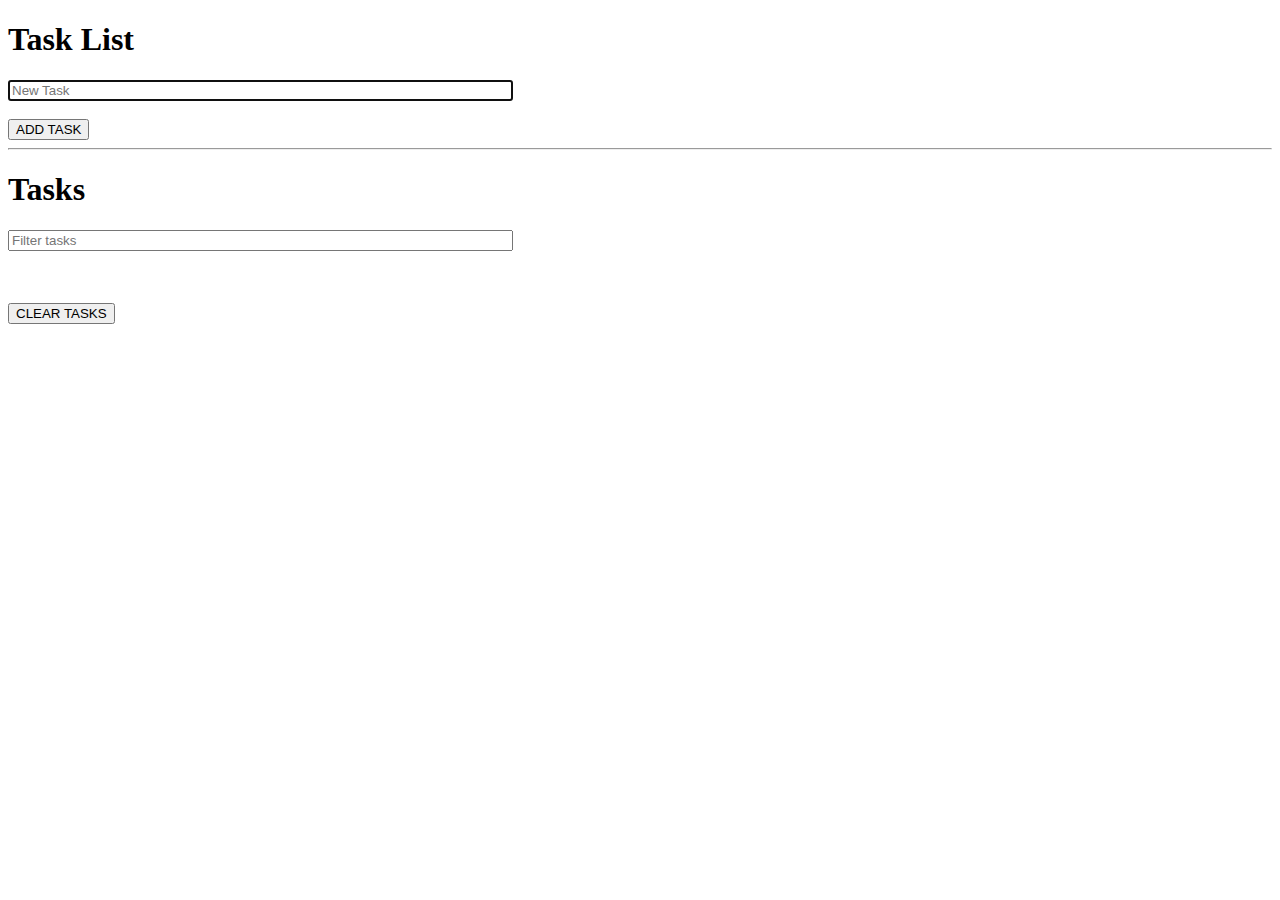
==== Projekat2/index.html @ 3033e373 "Initial2" ====
<!DOCTYPE html>
<html lang="en">
<head>
    <meta charset="UTF-8">
    <meta name="viewport" content="width=device-width, initial-scale=1.0">
    <meta http-equiv="X-UA-Compatible" content="ie=edge">
    <link rel="stylesheet" type="text/css" href="../css/style.css">
    <title>Task list</title>
</head>
<body>
    <section>
    <h1>Task List</h1>
        <form>
            <input type="text" placeholder="New Task" id="inputObaveza" onfocus="this.value=''" size="60" autofocus required><br><br>
            <!-- Prioritet obaveze (1 ima najveci prioritet): <br><input type="number" id="broj" placeholder="Unesite broj" size="2"><br><br> -->
            <input type="button" value="ADD TASK" onclick="dodajObavezu()"><br>
        </form>
    </section>
    <hr>
    <section>
        <h1>Tasks</h1>
        <form>
            <input type="text" id="inputFilter" placeholder="Filter tasks" size="60" onkeyup="filtriraj()">
        </form><br>
        <ul id="list"></ul><br>
        <button onclick="obrisiSve()">CLEAR TASKS</button>
    </section>
    <script src="../js/app.js"></script>
</body>
</html>
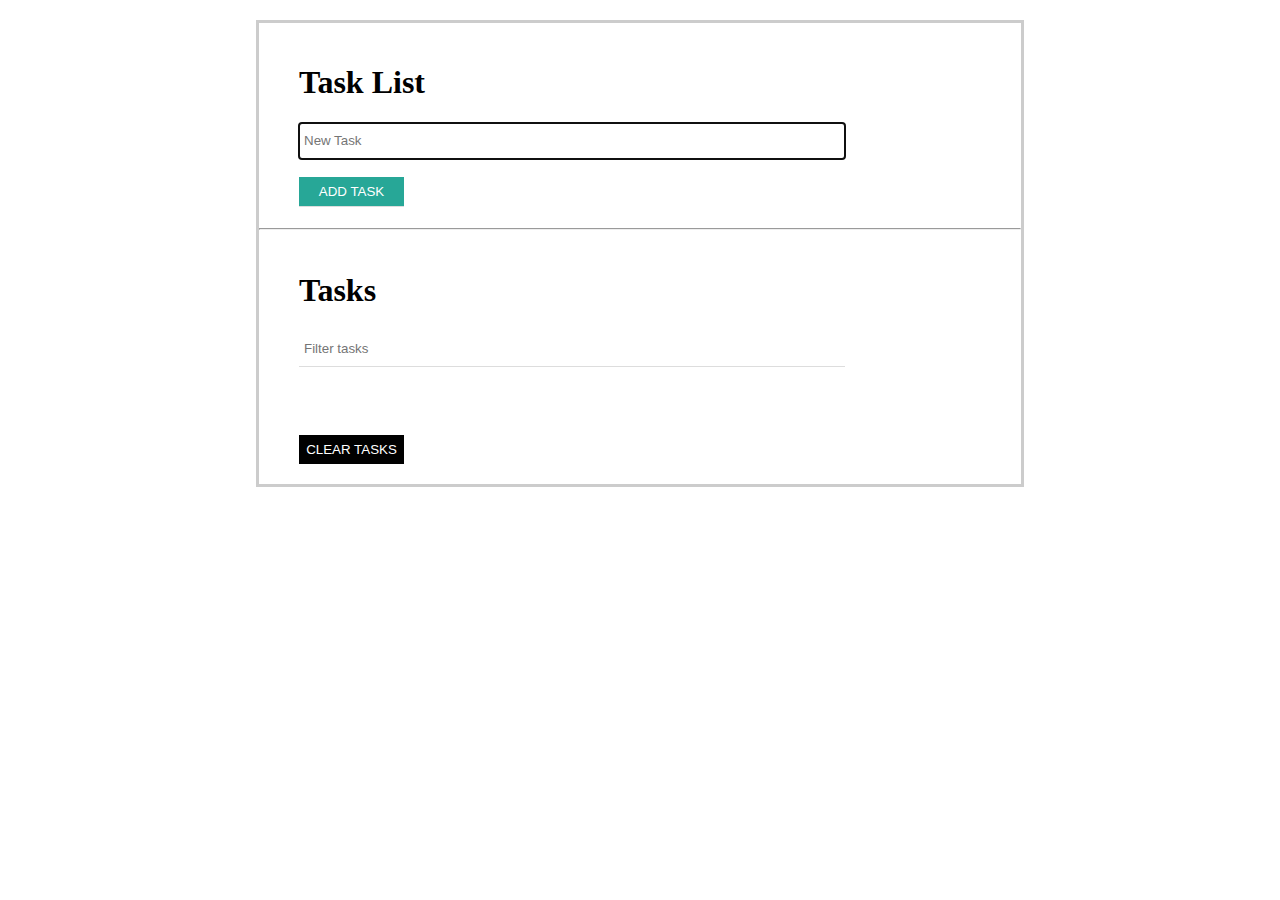
==== commit 10f51b37: "Update index.html" ====
--- a/Projekat2/index.html
+++ b/Projekat2/index.html
@@ -4,7 +4,7 @@
     <meta charset="UTF-8">
     <meta name="viewport" content="width=device-width, initial-scale=1.0">
     <meta http-equiv="X-UA-Compatible" content="ie=edge">
-    <link rel="stylesheet" type="text/css" href="../css/style.css">
+    <link rel="stylesheet" type="text/css" href="css/style.css">
     <title>Task list</title>
 </head>
 <body>
@@ -25,6 +25,6 @@
         <ul id="list"></ul><br>
         <button onclick="obrisiSve()">CLEAR TASKS</button>
     </section>
-    <script src="../js/app.js"></script>
+    <script src="js/app.js"></script>
 </body>
-</html>+</html>
--- a/Projekat2/css/style.css
+++ b/Projekat2/css/style.css
@@ -0,0 +1,101 @@
+* {
+    box-sizing: border-box;
+}
+
+body {
+    margin: 20px auto;
+    border: 3px solid #ccc;
+    width: 60%;
+    height: auto;
+    display: flex;
+    flex-direction: column;
+}
+
+section {
+    display: flex;
+    flex-direction: column;
+    padding: 20px 40px;
+}
+
+input {
+    width: 80%;
+    border: none;
+    border-bottom: 1px solid #ddd;
+    padding: 10px 5px;
+}
+
+input[type=button] {
+    background-color: #27A797;
+    color: white;
+    width: 105px;
+    padding: 7px; 
+}
+
+hr {
+    margin: 1px 0;
+    color: #eee;
+}
+
+ul {
+    list-style-type: none;
+    padding-left: 0;
+}
+
+ul li:hover {
+    background-color: #eee;
+  }
+
+li {
+    width: 100%;
+    border-bottom: 1px solid #ddd;
+    padding: 5px 8px; 
+    font-size: 16px;
+    position: relative;
+}
+
+strong {
+    cursor: pointer;
+    position: absolute;
+     top: 50%;
+    right: 0%;
+     padding: 5px 10px;
+     transform: translate(0%, -50%);
+    color: red;
+     font-size: 20px;
+}
+
+strong:hover {
+    font-size: 22px;
+}
+
+button {
+    background-color: black;
+    color: white;
+    border: none;
+    width: 105px;
+    padding: 7px;
+}
+
+@media screen and (max-width: 800px) {
+    body {
+        width: 70%;
+    }
+}
+@media screen and (max-width: 600px) {
+    body {
+        width: 85%;
+    }
+}
+@media screen and (max-width: 400px) {
+    input {
+        width: 95%;
+    }
+    h1 {
+        font-size: 20px;
+    }
+    input[type=button], button {
+        width: 80px;
+        padding: 5px;
+        font-size: 12px;
+    }
+}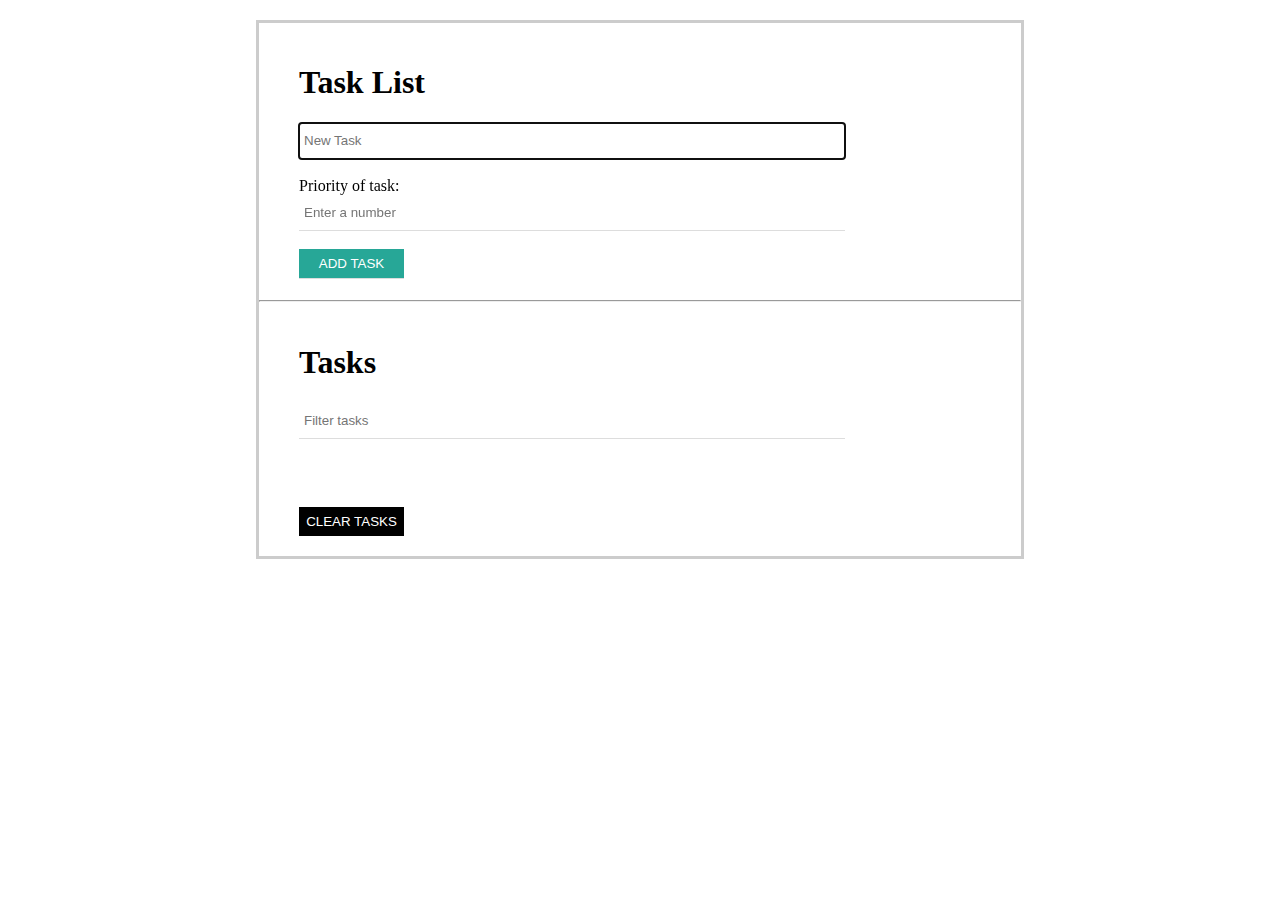
==== commit 4e33a951: "Update index.html" ====
--- a/Projekat2/index.html
+++ b/Projekat2/index.html
@@ -1,30 +1,42 @@
 <!DOCTYPE html>
 <html lang="en">
+
 <head>
     <meta charset="UTF-8">
     <meta name="viewport" content="width=device-width, initial-scale=1.0">
     <meta http-equiv="X-UA-Compatible" content="ie=edge">
     <link rel="stylesheet" type="text/css" href="css/style.css">
+    <link href="https://fonts.googleapis.com/css?family=Jua" rel="stylesheet">
     <title>Task list</title>
 </head>
+
 <body>
     <section>
-    <h1>Task List</h1>
+        <h1>Task List</h1>
         <form>
-            <input type="text" placeholder="New Task" id="inputObaveza" onfocus="this.value=''" size="60" autofocus required><br><br>
-            <!-- Prioritet obaveze (1 ima najveci prioritet): <br><input type="number" id="broj" placeholder="Unesite broj" size="2"><br><br> -->
-            <input type="button" value="ADD TASK" onclick="dodajObavezu()"><br>
+            <input type="text" placeholder="New Task" id="inpAddTask" onfocus="this.value=''" size="60" autofocus required>
+            <br>
+            <br> Priority of task:
+            <br>
+            <input type="number" id="inpPriorityNumber" placeholder="Enter a number">
+            <br>
+            <br>
+            <input type="button" value="ADD TASK" id="btnAddTask">
+            <br>
         </form>
     </section>
     <hr>
     <section>
         <h1>Tasks</h1>
         <form>
-            <input type="text" id="inputFilter" placeholder="Filter tasks" size="60" onkeyup="filtriraj()">
-        </form><br>
-        <ul id="list"></ul><br>
-        <button onclick="obrisiSve()">CLEAR TASKS</button>
+            <input type="text" id="inpFilter" placeholder="Filter tasks" size="60">
+        </form>
+        <br>
+        <ol id="list" type="1"></ol>
+        <br>
+        <button id="btnClearTasks">CLEAR TASKS</button>
     </section>
-    <script src="js/app.js"></script>
+    <script src="../js/app.js"></script>
 </body>
+
 </html>
